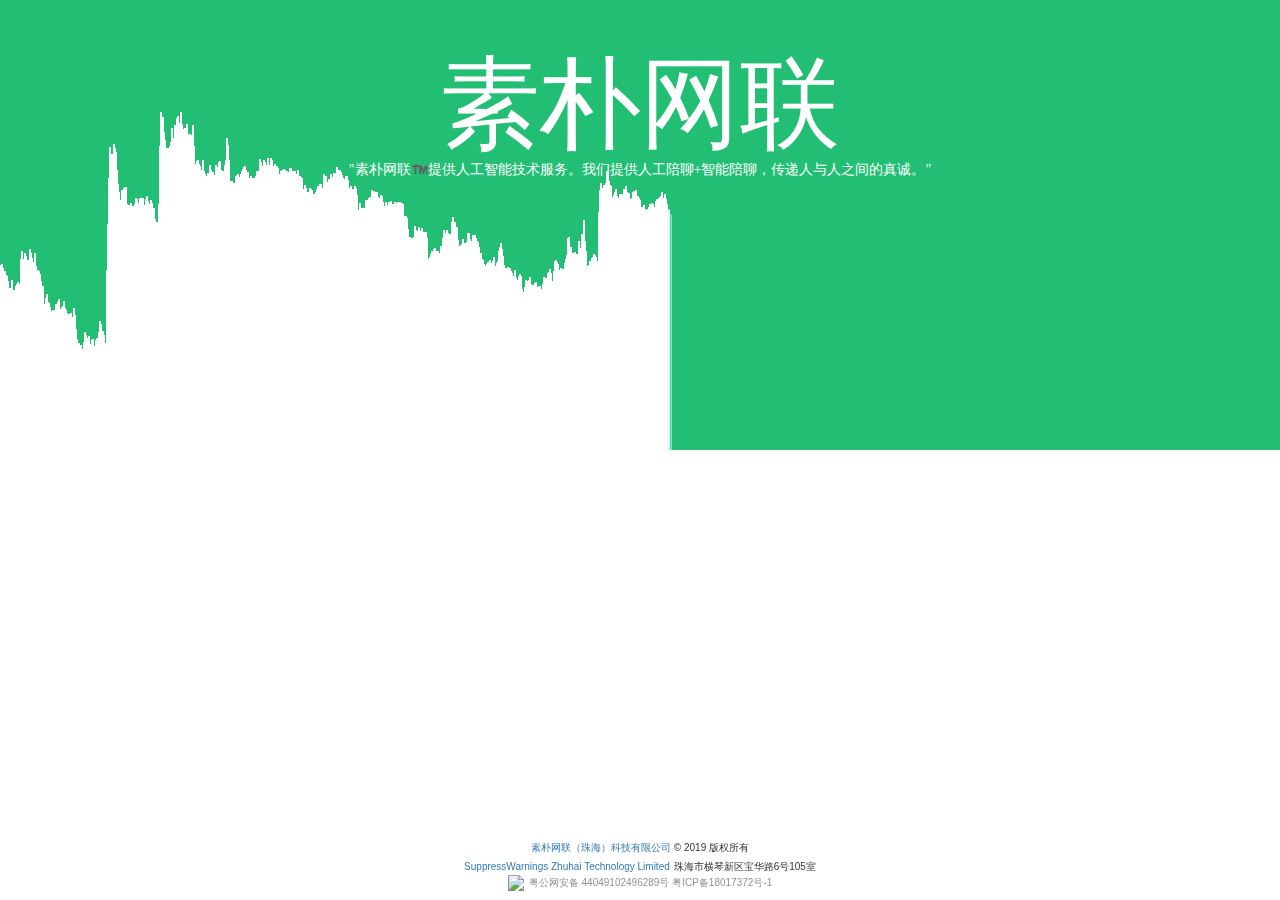
==== index.html @ bc38c2db "chat" ====
<!DOCTYPE HTML PUBLIC "-//W3C//DTD HTML 4.01 Transitional//EN">
<html>
<head>
    <title>素朴网联</title>

    <meta http-equiv="Content-Type" content="text/html; charset=utf-8" />
    <meta name="sogou_site_verification" content="aa0qOnsrcO"/>
    <meta name="Description" Content="素朴网联™️提供人工智能技术服务。我们提供人工陪聊，智能陪聊，传递人与人之间的真诚。"/>
    <meta name="Keywords" Content="素朴网联,SuppressWarnings,素朴网,朴素网,suppresswarnings"/>

	<link rel="stylesheet" href="css/bootstrap.css">
	<link rel="stylesheet" href="css/index.css">
	<!-- JavaScript Includes -->
	<script type="text/javascript" src="js/jquery.min.js"></script>
	<script type="text/javascript" src="js/bootstrap.min.js"></script>
</head>

<body>

<div class="header" id="header" style="text-align: center; color:#ffffff; ">
   <h1>素朴网联</h1>
    <p>"素朴网联™️提供人工智能技术服务。我们提供人工陪聊+智能陪聊，传递人与人之间的真诚。"</p>
</div>

<div class="content" id="content">
    <div class="products">
    </div>
</div>


<footer class="footer navbar-fixed-bottom" style="z-index:-1;">
     <div style="text-align:center;width:100%;margin:0 auto; padding:5px 0;">
     <div><font size=1>
         <a href="http://SuppressWarnings.com/" target="_blank"> 素朴网联（珠海）科技有限公司 </a>© 2019 版权所有
       </font>
     </div>
     <a href='mailto:outermanjiaming@163.com'><font size=1>SuppressWarnings Zhuhai Technology Limited</font></a>
     <span><font size=1>珠海市横琴新区宝华路6号105室</font></span><br/>
       <a target="_blank" href="http://www.beian.miit.gov.cn" style="display:inline-block;text-decoration:none;height:20px;line-height:20px;">
         <img src="beian.png" class="icon" style="float:left;"/>
         <p style="float:left;height:15px;line-height:15px;margin: 0px 0px 0px 5px; color:#939393;">
                                   <font size=1>粤公网安备 44049102496289号 粤ICP备18017372号-1</font>
         </p>
       </a>
     </div>    
</footer>
<script type="application/javascript">
	var jsfile = "js/index.js?r=" + Math.random()
	jQuery.getScript(jsfile);
</script>
</body>
</html>
---- css/index.css ----
html{
    font-size:20px;
}
body {margin:0px;}
h1 {
    font-size: 5rem;
}
.header {
    height: 450px;
    margin: 0px 0px -80px 0px;
    padding: 50px 0px 0px 0px;
    font-family:"STKaiti",Georgia,Serif;
}
.content {
    margin: 20px 30px;
}

h1, h2, h3, h4, p {
    margin: 0;
    padding: 0;
}
h3, h4 {
    font-family: centra,sans-serif;
    font-size: 12px;
    line-height: 16px;
}
h3 {
    font-weight: 500;
}
* {
    -webkit-tap-highlight-color: transparent;
}

.products {
    display: grid;
    grid-template-columns: repeat(auto-fill,minmax(136px,1fr));
    grid-column-gap: 16px;
    margin-bottom: 16px;
}


.product.company {
    display: grid;
    grid-template-columns: 100%;
    grid-template-rows: [image] auto [info] -webkit-min-content [data] 32px;
    grid-template-rows: [image] auto [info] min-content [data] 32px;
    grid-template-areas:
        "image"
        "info"
        "data";
}
.product {
    position: relative;
    margin-bottom: 16px;
    height: 224px;
    border-radius: 8px;
    text-align: center;
    box-shadow: 0 2px 6px 0 rgba(0,0,0,.24);
    cursor: pointer;
}

.product.company .image {
    grid-area: image;
    display: flex;
    flex-direction: column;
    justify-content: center;
    align-items: center;
}
.product .image {
    position: relative;
    border-radius: 8px 8px 0 0;
    overflow: hidden;
}

.product.company .info {
    grid-area: info;
    position: relative;
    bottom: 0;
}
.product .info {
    position: absolute;
    bottom: 32px;
    width: 100%;
    background-color: #fff;
    box-sizing: border-box;
    padding: 8px 4px 0;
}

.product .info .eclipse {
    fill: #fff;
    width: 100%;
    position: absolute;
    top: -4px;
    left: 0;
    height: 4px;
}

.product .count svg {
    position: relative;
    top: 1px;
    width: 12px;
    height: 12px;
    margin-right: 4px;
}

.visit {
    white-space: nowrap;
}

.product.company .count {
    grid-area: data;
    position: relative;
    top: 0;
}
.product .count {
    position: absolute;
    top: 192px;
    width: 100%;
    display: flex;
    padding: 8px;
    box-sizing: border-box;
    border-radius: 0 0 8px 8px;
    background: #f5f2ed;
    font-weight: 400;
    font-family: centra,sans-serif;
    font-size: 12px;
    line-height: 16px;
    color: #aaa;
}
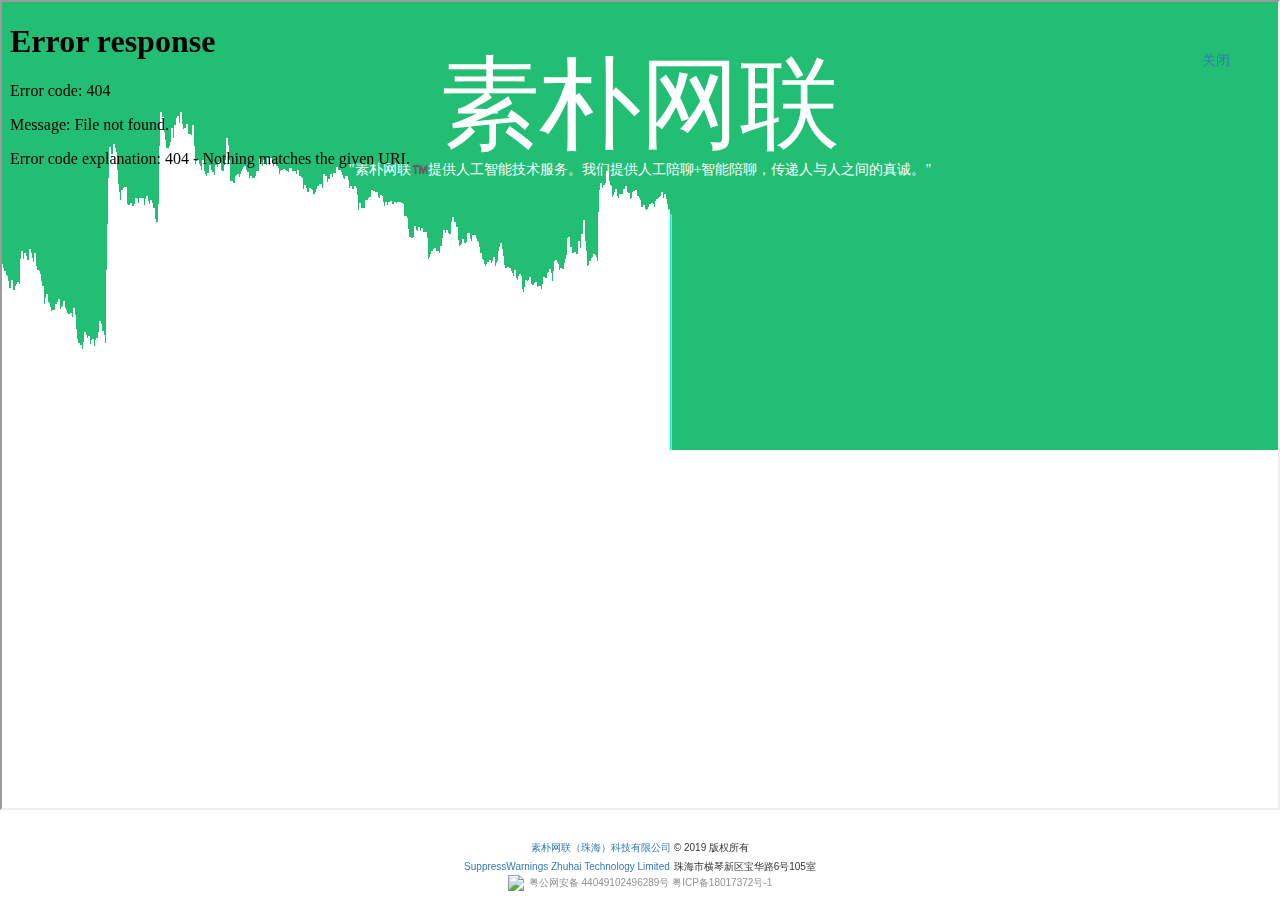
==== commit 2e678724: "chat" ====
--- a/index.html
+++ b/index.html
@@ -13,6 +13,7 @@
 	<!-- JavaScript Includes -->
 	<script type="text/javascript" src="js/jquery.min.js"></script>
 	<script type="text/javascript" src="js/bootstrap.min.js"></script>
+    <script type="text/javascript" src="js/suppresswarnings.js"></script>
 </head>
 
 <body>
@@ -26,7 +27,9 @@
     <div class="products">
     </div>
 </div>
-
+<a id="button" href="javascript:;" style="position: fixed; top: 50px; right: 50px;" onclick="openchat()">关闭</a>
+<div id="popWindow" class="popWindow" style="text-align:center;display: none;width: 100%;height: 100%;left: 0;top: 0;z-index: 100;position: absolute;">
+</div>
 
 <footer class="footer navbar-fixed-bottom" style="z-index:-1;">
      <div style="text-align:center;width:100%;margin:0 auto; padding:5px 0;">
@@ -47,6 +50,20 @@
 <script type="application/javascript">
 	var jsfile = "js/index.js?r=" + Math.random()
 	jQuery.getScript(jsfile);
+	var button = false
+	function openchat() {
+	    button = !button
+	    if(button) {
+	        $("#button").text('聊天')
+            closeDiv()
+        } else {
+            $("#button").text('关闭')
+            showDiv()
+        }
+    }
+	showDiv()
+    $("#popWindow").append('<iframe src="/pages/chat.html" width="100%" height="90%"></iframe>');
+
 </script>
 </body>
 </html>
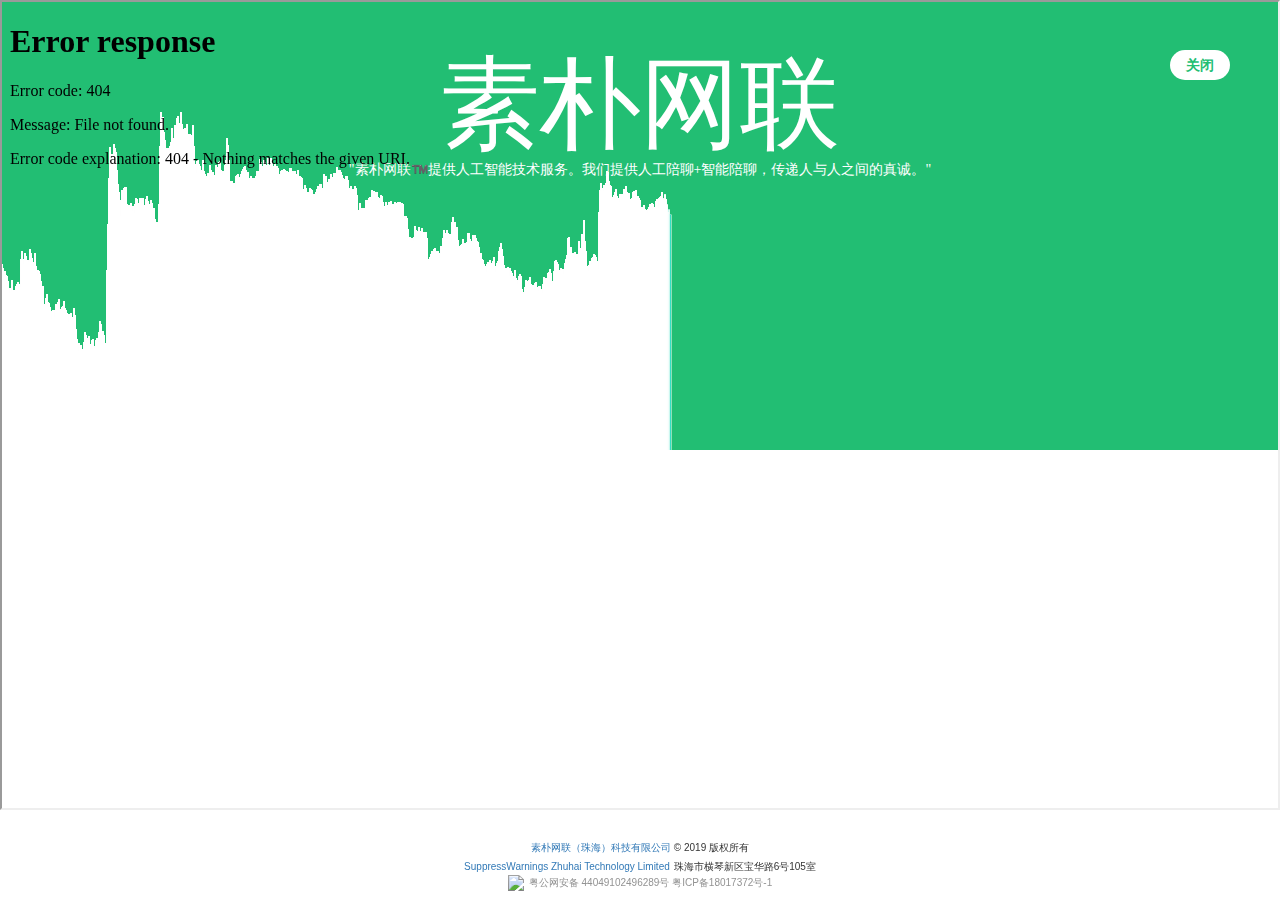
==== commit 3c7184ea: "chat" ====
--- a/index.html
+++ b/index.html
@@ -27,7 +27,7 @@
     <div class="products">
     </div>
 </div>
-<a id="button" href="javascript:;" style="position: fixed; top: 50px; right: 50px;" onclick="openchat()">关闭</a>
+<a id="button" href="javascript:;" style="z-index:1000;position: fixed; top: 50px; right: 50px;background:white;line-height:30px;width:60px;text-align:center;border-radius:30px;color:#22be73;font-weight:900;" onclick="openchat()">关闭</a>
 <div id="popWindow" class="popWindow" style="text-align:center;display: none;width: 100%;height: 100%;left: 0;top: 0;z-index: 100;position: absolute;">
 </div>
 
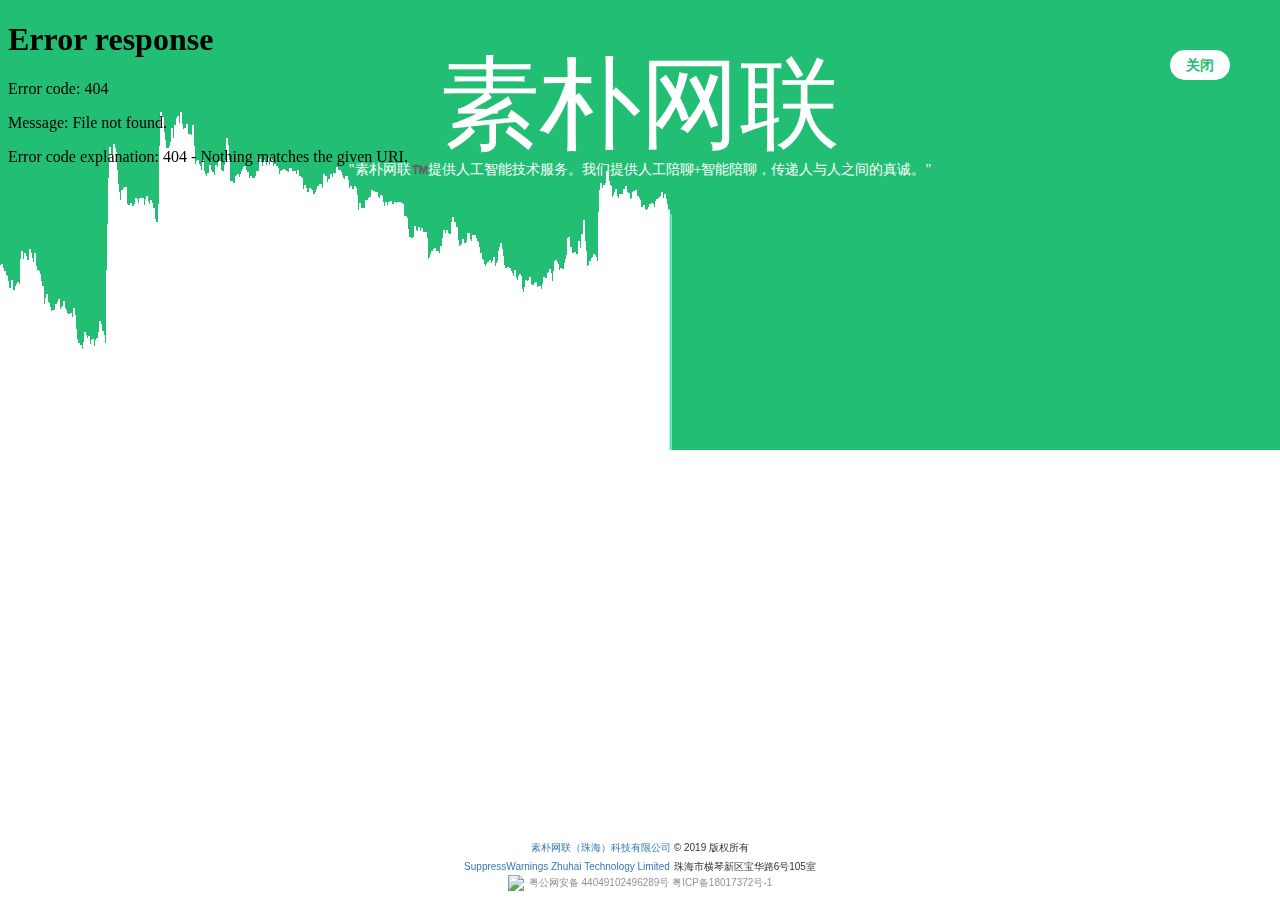
==== commit 6ccbd90d: "chat" ====
--- a/index.html
+++ b/index.html
@@ -62,7 +62,7 @@
         }
     }
 	showDiv()
-    $("#popWindow").append('<iframe src="/pages/chat.html" width="100%" height="90%"></iframe>');
+    $("#popWindow").append('<iframe src="/pages/chat.html" width="100%" height="90%" style="border:0;"></iframe>');
 
 </script>
 </body>
